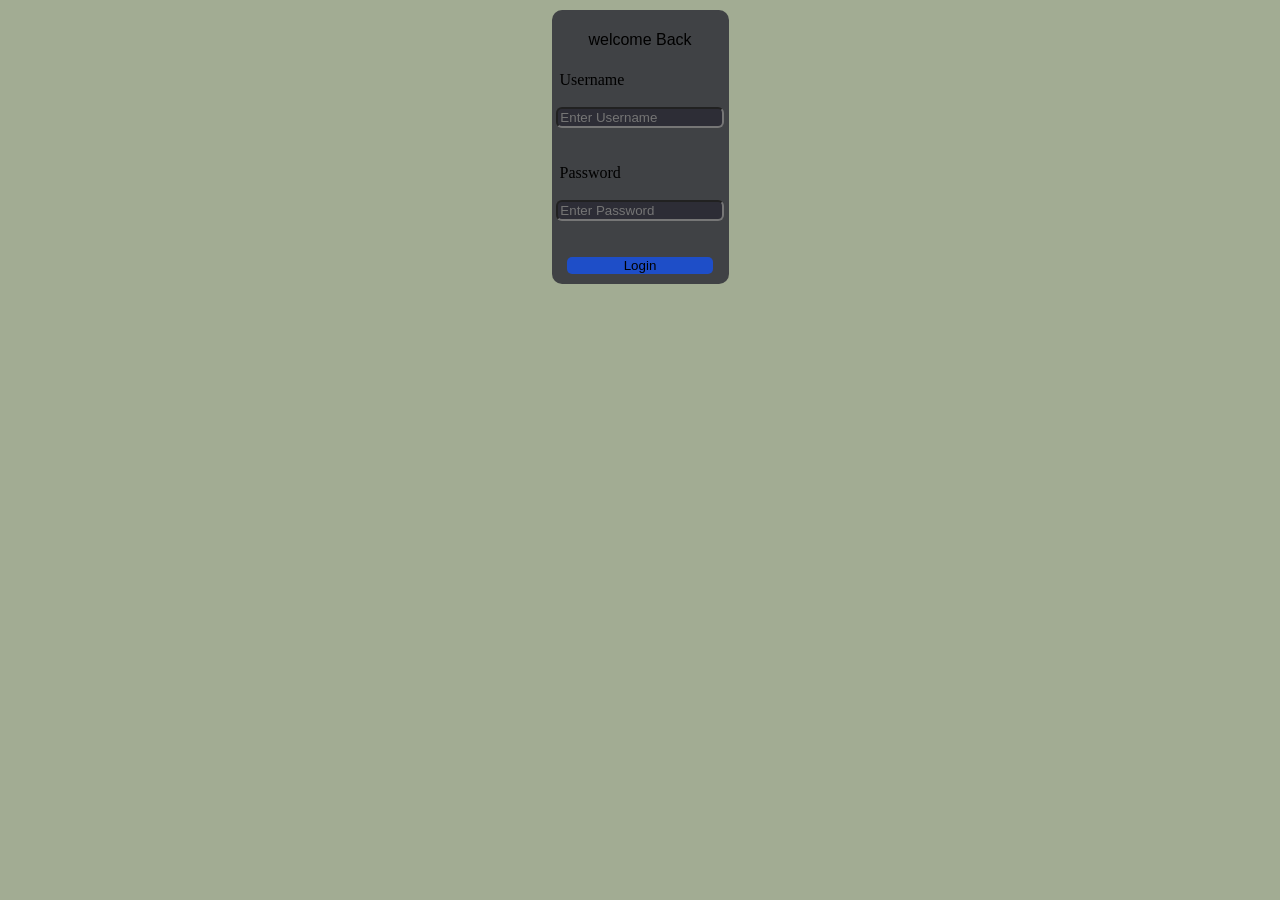
==== welcome-back/index.html @ f4858c6a "created files" ====
<!DOCTYPE html>
<htnl lang="en">
    <head>
        <meta charset="UTF-8">
        <meta name="viewport"
        content="Device-width-device Initial-scale=1.0">
        <title>welcome back page</title>
        <link rel="stylesheet" href="styles.css">
    </head>
    <body>
        <form method="post" action="">
            <h4>welcome Back</h4>
            <label for="username">Username</label><br>
            <input type="text" 
            id="username" 
            name="username" 
            value="" 
            placeholder="Enter Username"><br><br>

            <label for="password">Password</label><br>
            <input type="password" 
            id="password"  
            name="password" 
            placeholder="Enter Password"><br><br>
            <button aria-describedby="login">Login</button>

        </form>
    </body>
</htnl>
---- welcome-back/styles.css ----
h4 {
font-family: Arial, Helvetica, sans-serif;
font-style: initial;
font-size: 900;
font-weight: lighter;
}

label{
   align-self: flex-start;
   margin-left: 8px;

}
form{
    background-color: rgba(40,40,50,0.8);
    width: 80%;
    display: flex;
    flex-direction: column;
    justify-content: center;
    align-items: center;
    width: 100%;
    border-radius: 10px ;
    height: 100%;
}
body {
    display: flex;
    margin: 0 auto;
    justify-content: center;
    margin-top: 10px;
    width: 100%;
    height:  100%;
    background-color: rgba(70,90,40,0.5);
}
input {
    background-color: rgba(40,40,50,0.8);
    width: 90%;
    border-radius: 6px;
    
}

button {
    width: 82%;
    background-color: rgba(30,78,200);
    margin-bottom: 10px;
    border: 0;
    border-radius: 5px;
}
button:hover{
    color: hsla(0, 98%, 48%, 0.4)
    
}
 button:active {
    color:rgb(235, 193, 8);
 }

 button:visited {
    color: rgba(7, 243, 7, 0.1)
 }
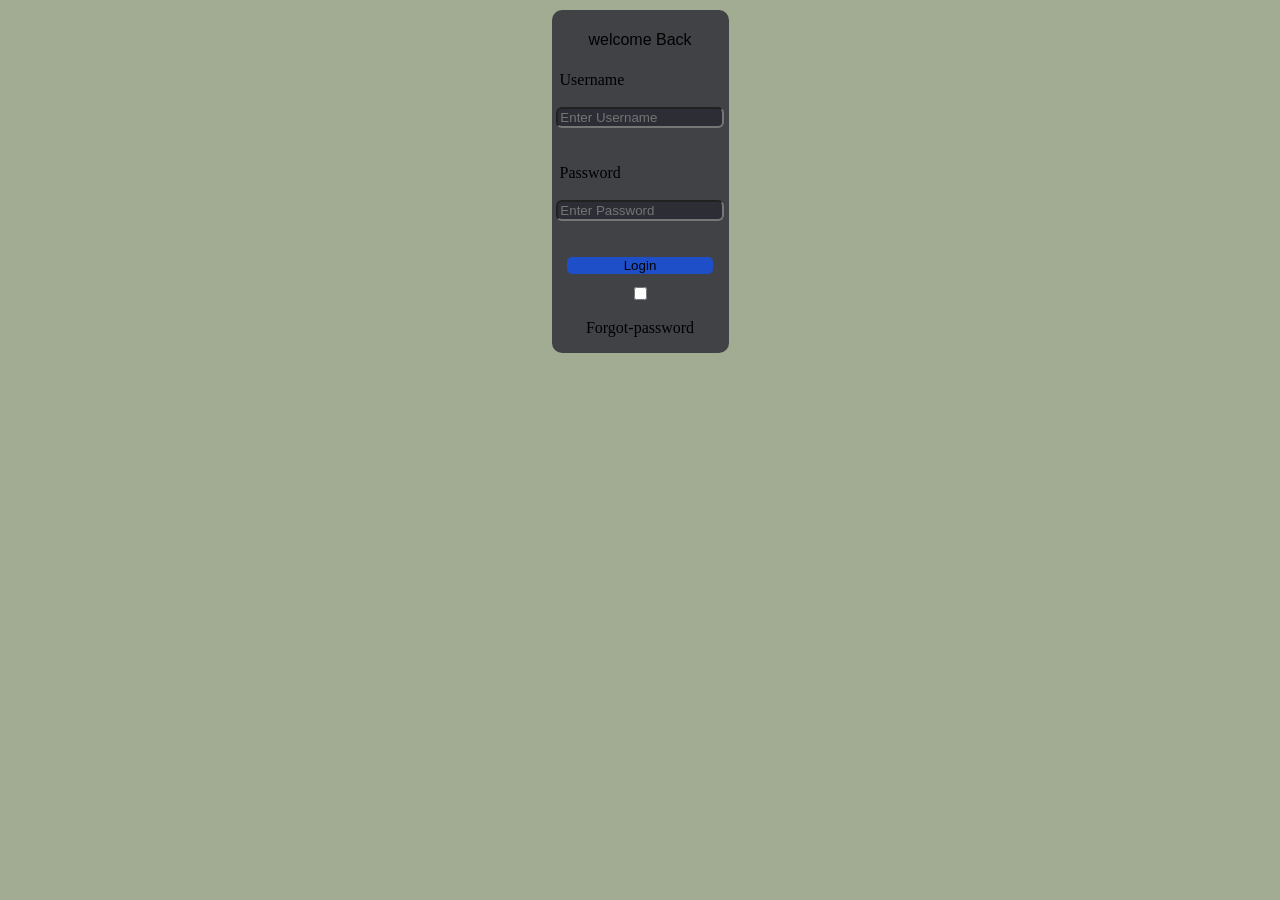
==== commit ddbcfc84: "created files" ====
--- a/welcome-back/index.html
+++ b/welcome-back/index.html
@@ -15,14 +15,19 @@
             id="username" 
             name="username" 
             value="" 
-            placeholder="Enter Username"><br><br>
+            placeholder="Enter Username"
+            required><br><br>
 
             <label for="password">Password</label><br>
             <input type="password" 
             id="password"  
             name="password" 
-            placeholder="Enter Password"><br><br>
+            placeholder="Enter Password"
+            required><br><br>
             <button aria-describedby="login">Login</button>
+
+            
+            <input type="checkbox" id="forgotpassword" name="forgotpassword"><p>Forgot-password</p>
 
         </form>
     </body>
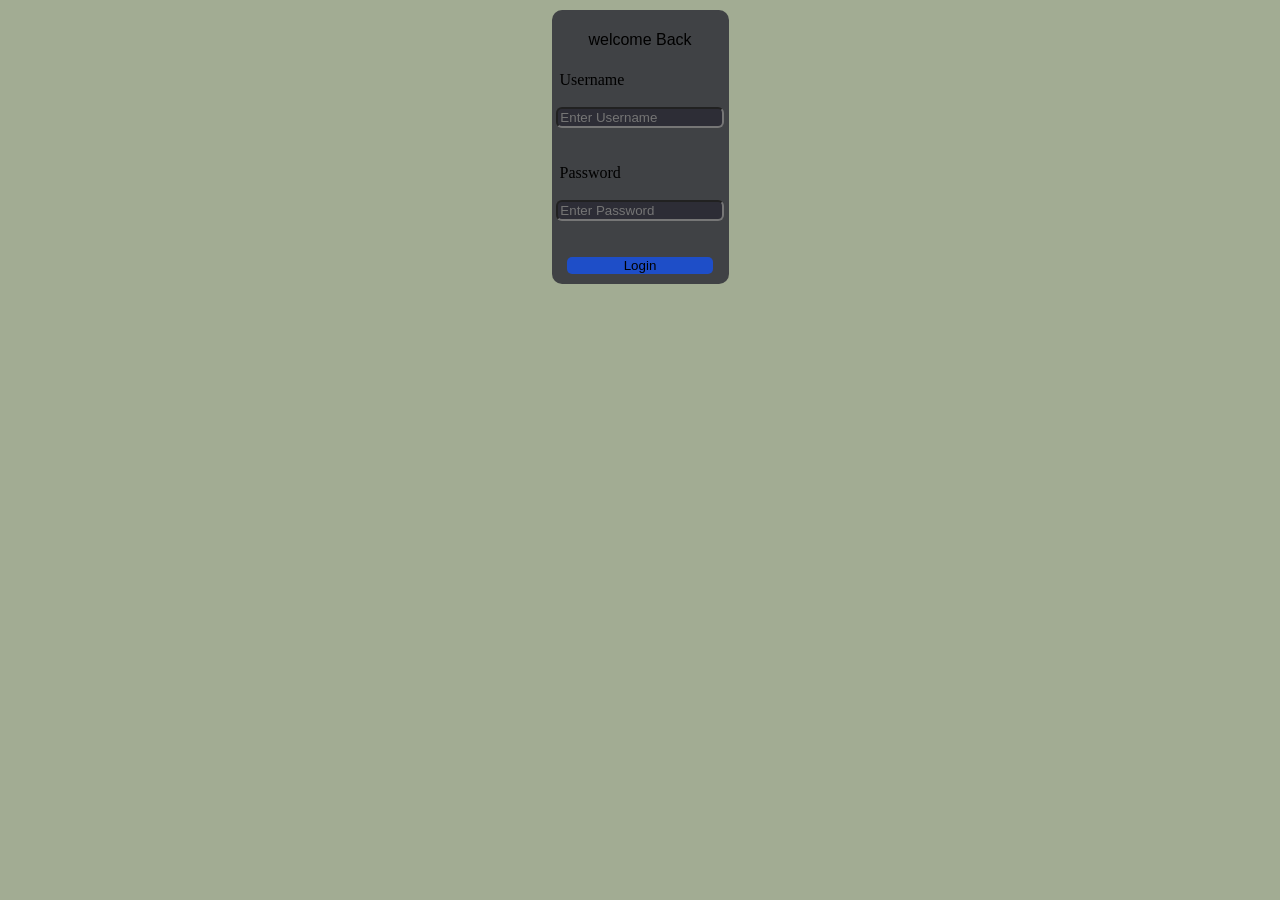
==== commit aa56596d: "all project updates" ====
--- a/welcome-back/index.html
+++ b/welcome-back/index.html
@@ -26,9 +26,6 @@
             required><br><br>
             <button aria-describedby="login">Login</button>
 
-            
-            <input type="checkbox" id="forgotpassword" name="forgotpassword"><p>Forgot-password</p>
-
         </form>
     </body>
 </htnl>
